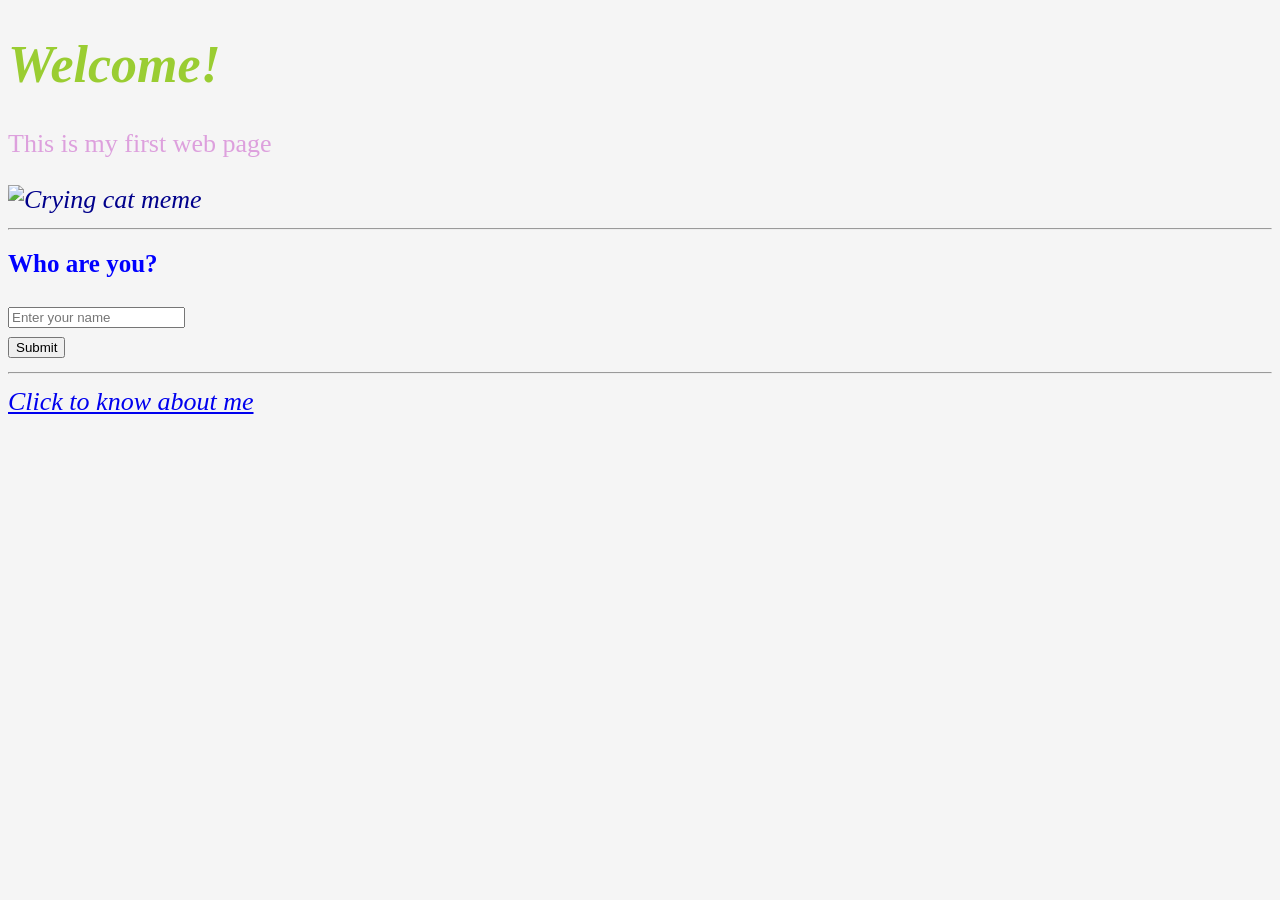
==== index.html @ e2689cde "First version of my website" ====
<!DOCTYPE html>
<html lang ="en">
    
    <head>
        <title>First web page</title>
        <link rel="icon" href="icons8-smiling-face-with-sunglasses-94 copy.png" type="image/x-icon">
        <link rel="stylesheet" href="learn.css" type="text/css"> 
    </head>

    <body>
        <h1>Welcome!</h1>
        <p>This is my first web page</p>
        <img src="Smiling cat Template (1).png" alt="Crying cat meme" width="300px">
        <hr>
        <h2>Who are you?</h2>
        <input type="text" placeholder="Enter your name">
        <br><button>Submit</button>
        <hr>
        <a href="me.html">Click to know about me</a>
    </body>
</html>
---- learn.css ----
html {
    font-size: 26px;
    font-style: italic;
     }
    body {
        background-color: whitesmoke;
        color: darkblue;
    }
    h1 {
        font-style: x-italic;
        color : yellowgreen;}
    p{
            color : plum;
            font-style: normal;
        }
    h2 {
        color: blue;
        font-style: normal;
        font-size: 25px;
    }
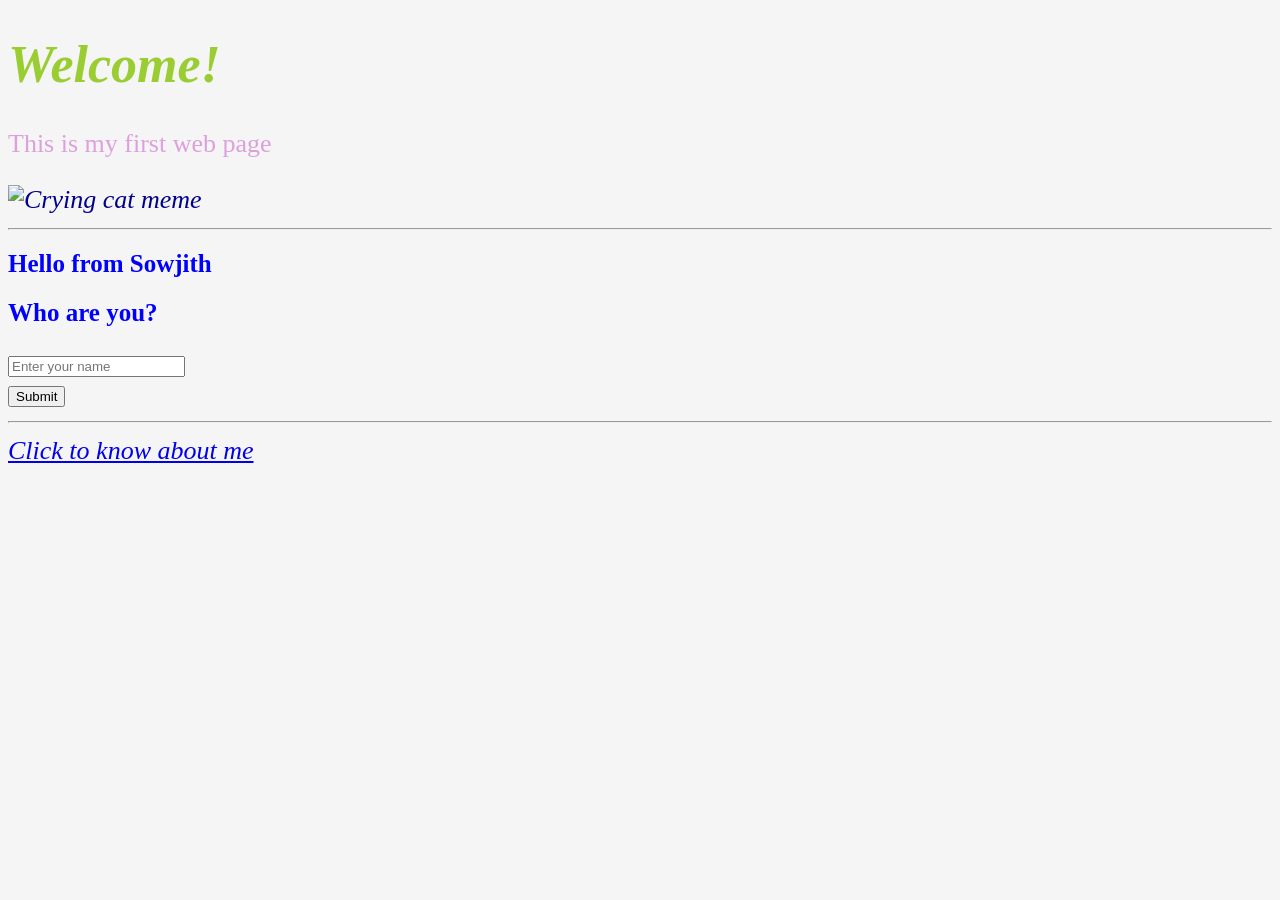
==== commit 7c46f4f8: "added greeting" ====
--- a/index.html
+++ b/index.html
@@ -12,6 +12,7 @@
         <p>This is my first web page</p>
         <img src="Smiling cat Template (1).png" alt="Crying cat meme" width="300px">
         <hr>
+        <h2>Hello from Sowjith</h2>
         <h2>Who are you?</h2>
         <input type="text" placeholder="Enter your name">
         <br><button>Submit</button>
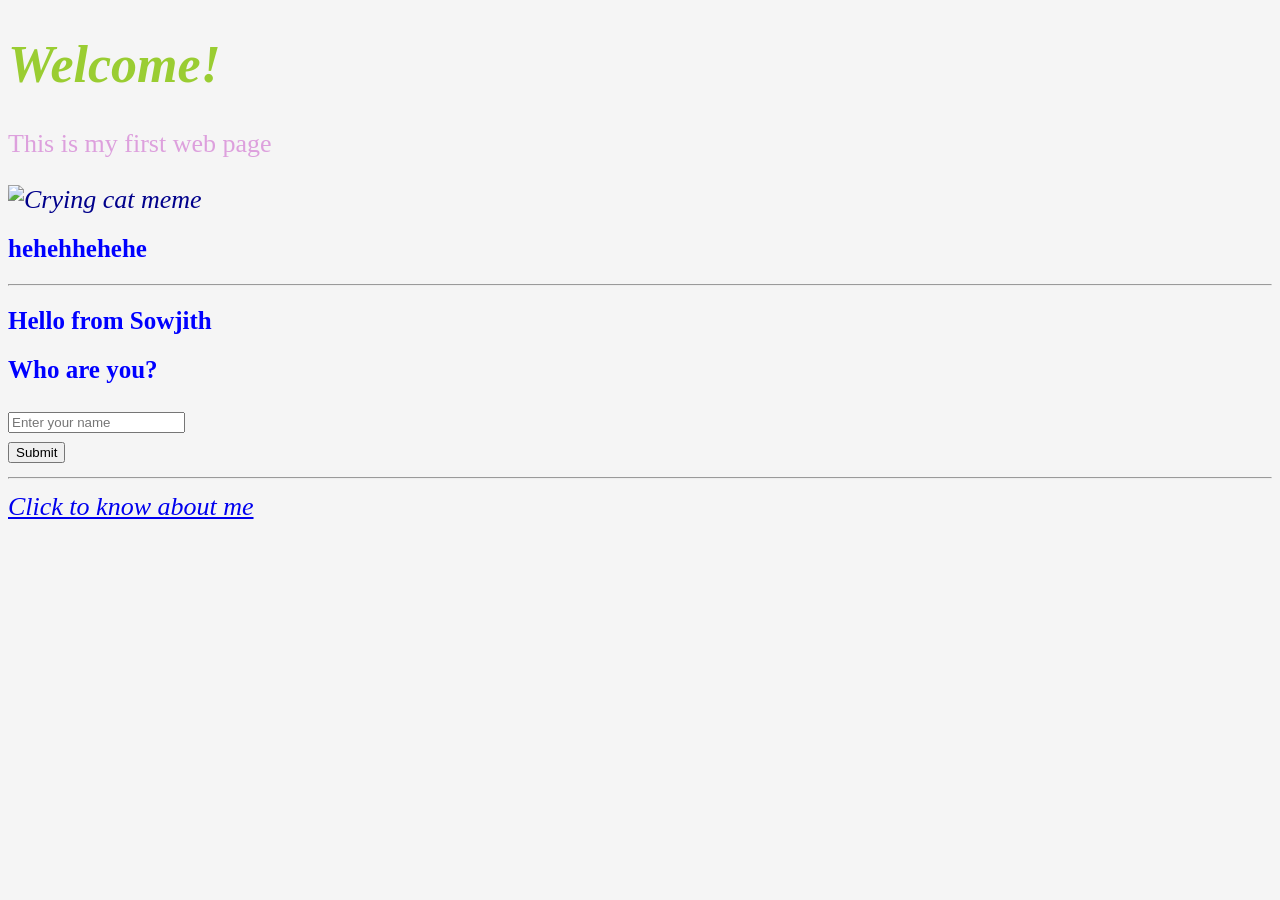
==== commit e78c96f4: "new design hehehe" ====
--- a/index.html
+++ b/index.html
@@ -11,6 +11,7 @@
         <h1>Welcome!</h1>
         <p>This is my first web page</p>
         <img src="Smiling cat Template (1).png" alt="Crying cat meme" width="300px">
+        <h2>hehehhehehe</h2>
         <hr>
         <h2>Hello from Sowjith</h2>
         <h2>Who are you?</h2>
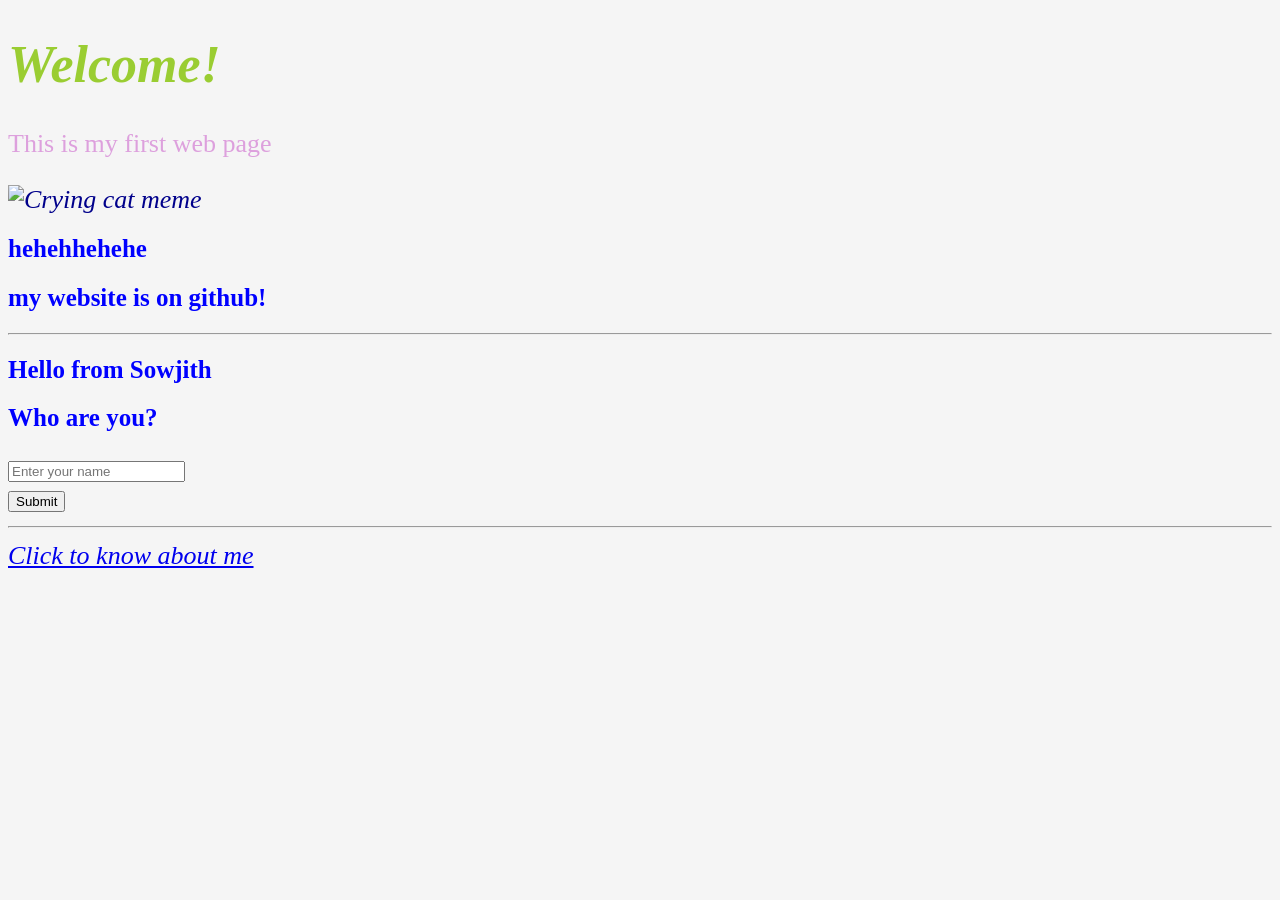
==== commit 5bafe715: "added github message" ====
--- a/index.html
+++ b/index.html
@@ -12,6 +12,7 @@
         <p>This is my first web page</p>
         <img src="Smiling cat Template (1).png" alt="Crying cat meme" width="300px">
         <h2>hehehhehehe</h2>
+        <h2>my website is on github!</h2>
         <hr>
         <h2>Hello from Sowjith</h2>
         <h2>Who are you?</h2>
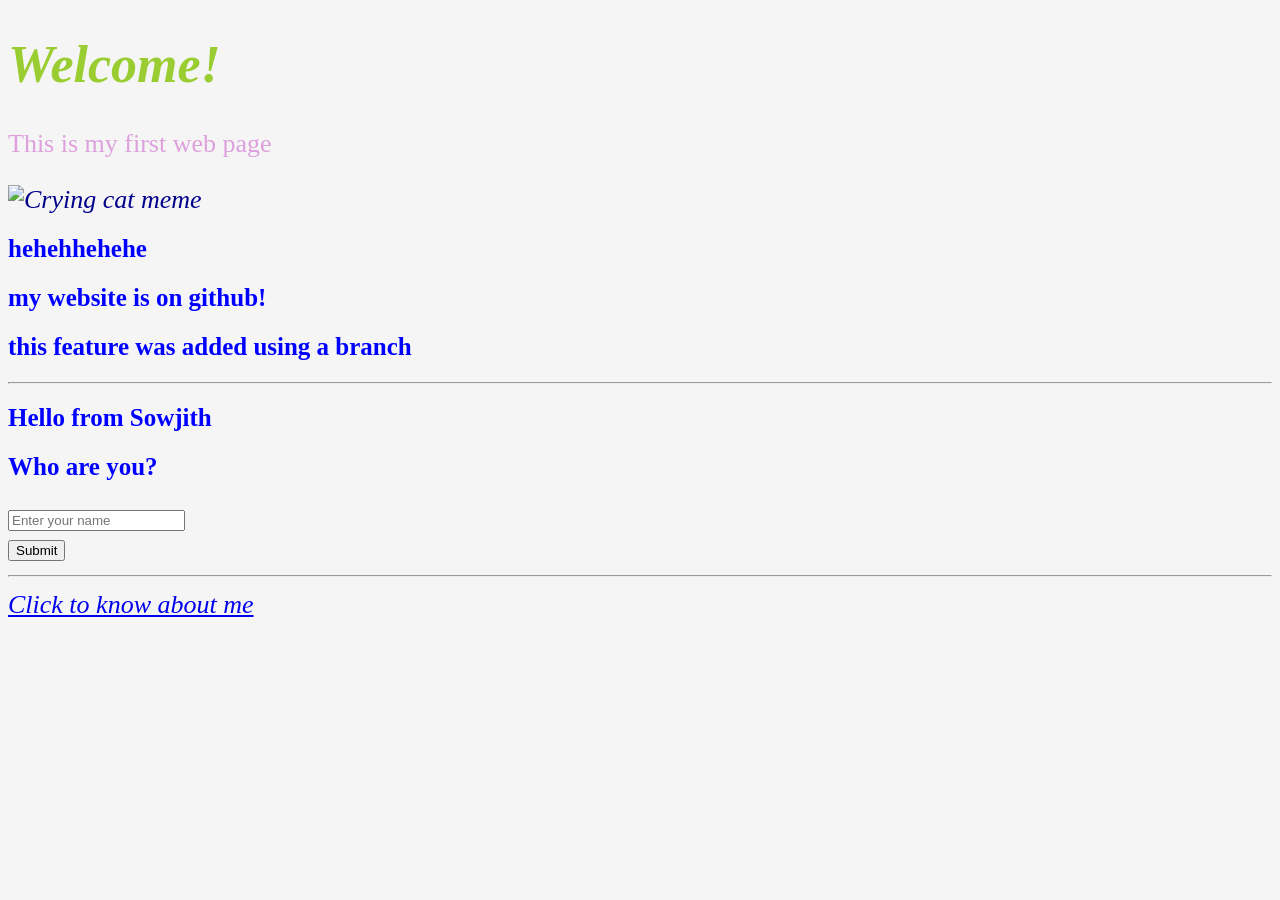
==== commit b4e51f9f: "new branch hehehe" ====
--- a/index.html
+++ b/index.html
@@ -13,6 +13,7 @@
         <img src="Smiling cat Template (1).png" alt="Crying cat meme" width="300px">
         <h2>hehehhehehe</h2>
         <h2>my website is on github!</h2>
+        <h2>this feature was added using a branch</h2>
         <hr>
         <h2>Hello from Sowjith</h2>
         <h2>Who are you?</h2>
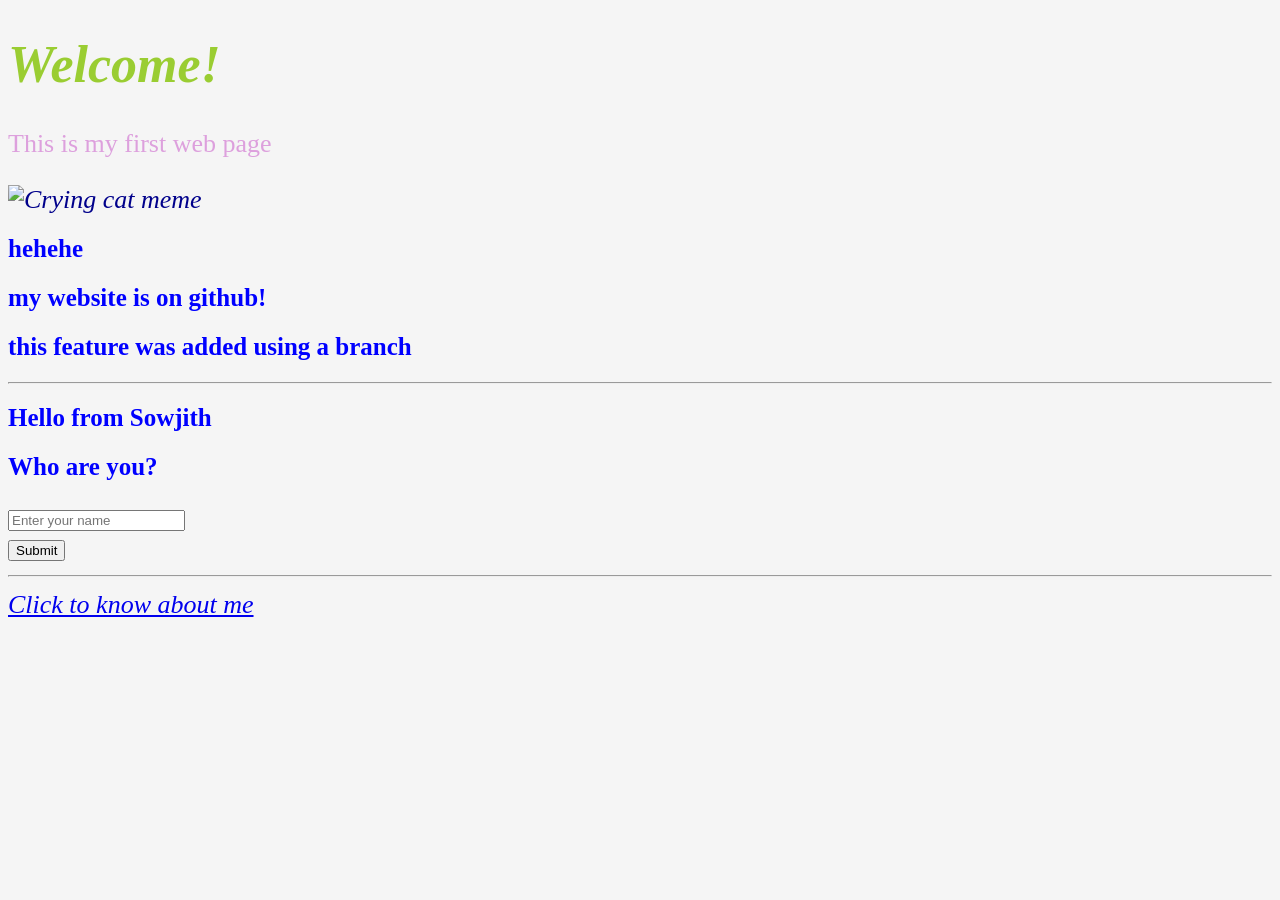
==== commit 0ab77857: "new changes" ====
--- a/index.html
+++ b/index.html
@@ -11,7 +11,7 @@
         <h1>Welcome!</h1>
         <p>This is my first web page</p>
         <img src="Smiling cat Template (1).png" alt="Crying cat meme" width="300px">
-        <h2>hehehhehehe</h2>
+        <h2>hehehe</h2>
         <h2>my website is on github!</h2>
         <h2>this feature was added using a branch</h2>
         <hr>
